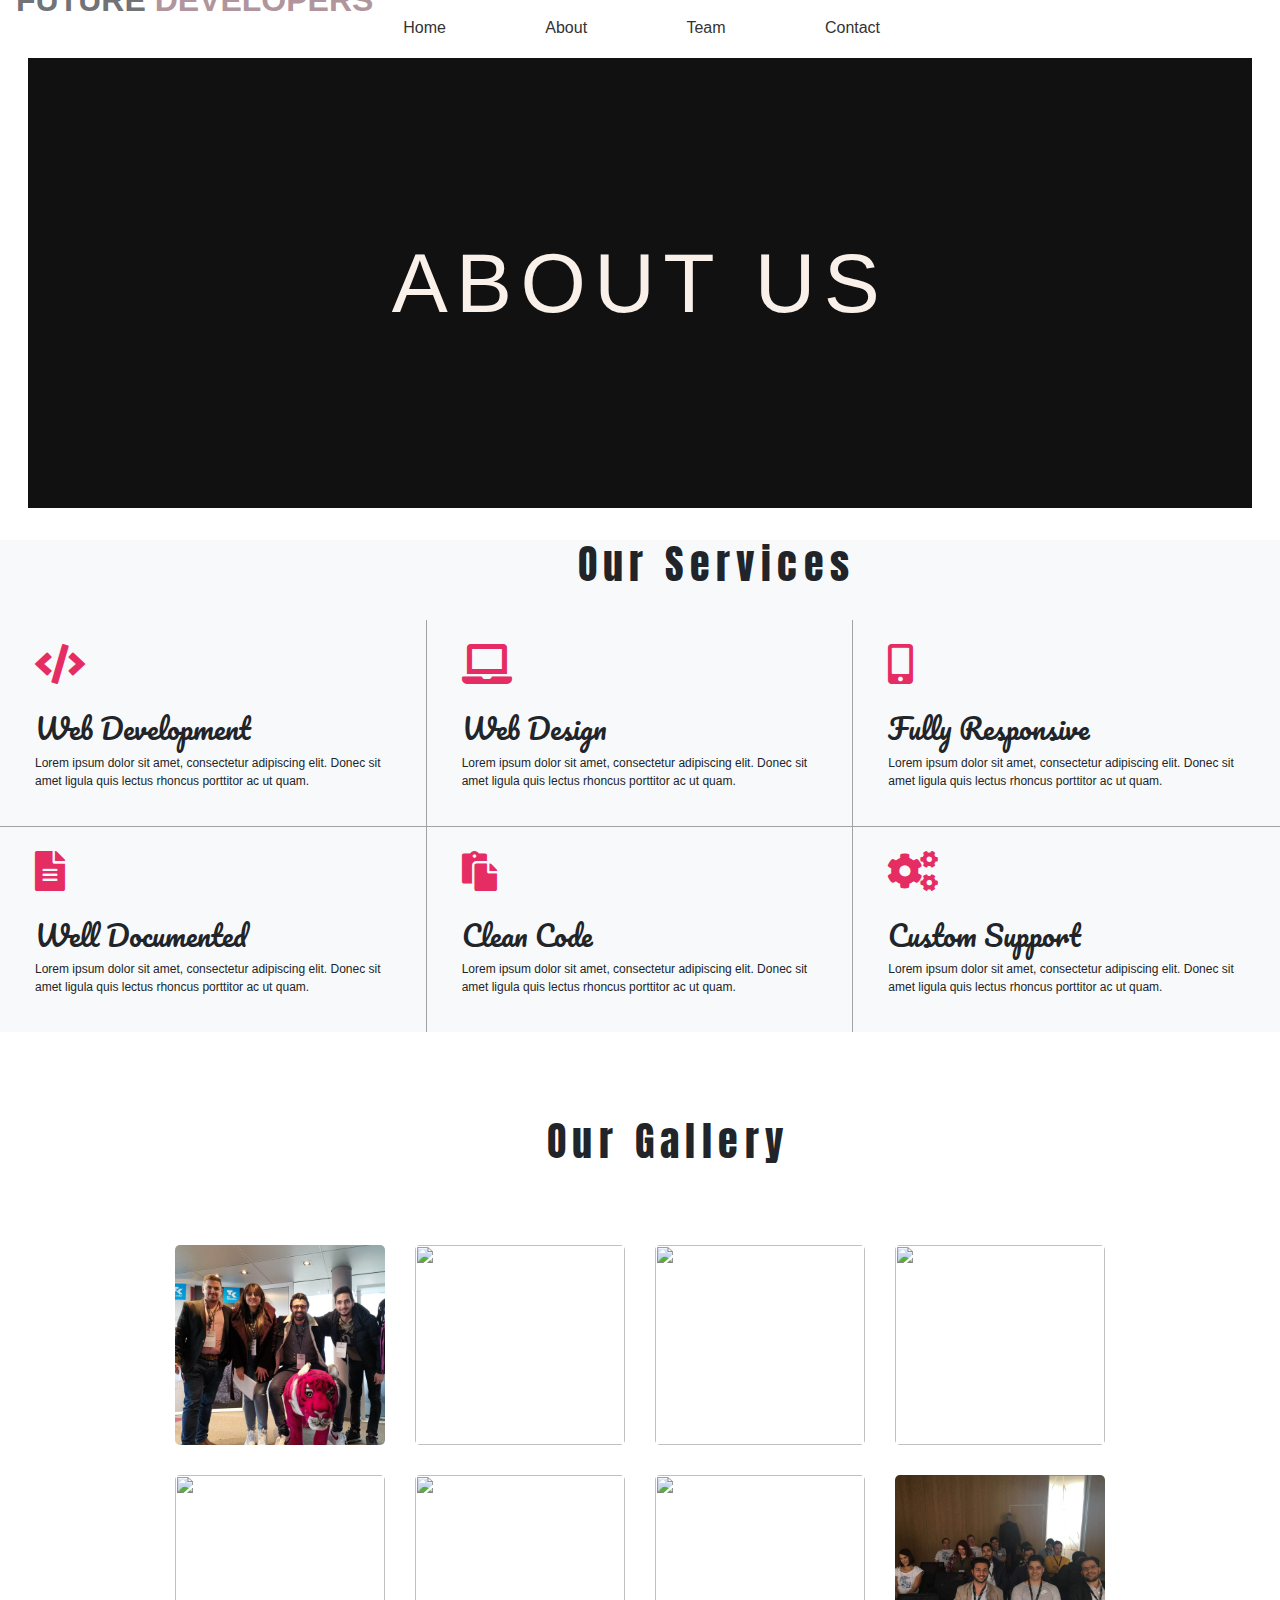
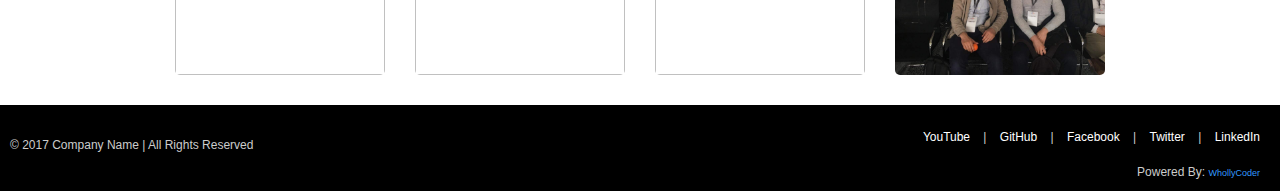
==== about.html @ 1e10957a "last" ====
<!DOCTYPE html>
<html>

<head>
      <meta charset="utf-8">
      <meta http-equiv="X-UA-Compatible" content="IE=edge">
      <title>About Us</title>
      <meta name="viewport" content="width=device-width, initial-scale=1">
      <link href="https://fonts.googleapis.com/css?family=Anton|Exo+2|Indie+Flower|Pacifico" rel="stylesheet">
      <link data-minify="1" rel='stylesheet' id='rs-icon-set-fa-icon--css'
            href='//revolution.themepunch.com/wp-content/cache/min/1/wp-content/plugins/revslider/public/assets/fonts/font-awesome/css/font-awesome-4807a6e9ed0ab1fc449a95c879e972a4.css'
            type='text/css' media='all' />
      <link rel="stylesheet" href="https://use.fontawesome.com/releases/v5.8.1/css/all.css">
      <link rel="stylesheet" href="https://stackpath.bootstrapcdn.com/bootstrap/4.3.1/css/bootstrap.min.css"
            integrity="sha384-ggOyR0iXCbMQv3Xipma34MD+dH/1fQ784/j6cY/iJTQUOhcWr7x9JvoRxT2MZw1T" crossorigin="anonymous">
            <link rel="stylesheet" href="important-Links/jquery.fancybox.min.css" media="screen">
      <link rel="stylesheet" type="text/css" media="screen" href="main.css">
      <script src="main.js"></script>
</head>

<body>
      <nav>
            <ul style="background-color:#ffff">
                  <li>
                        <p class="logo" style="top:-1.5rem">
                              <span>FUTURE </span> DEVELOPERS</p>
                  </li>
                  <li><a href="./index.html">Home</a></li>
                  <li><a href="./about.html" class="active">About</a></li>
                  <li><a href="./team.html" >Team</a></li>
                  <li><a href="./contact.html">Contact</a></li>


            </ul>
            <div class="button">
                  <a class="btn-open" href="#"></a>
            </div>
      </nav>






      <div class="overlay">
            <div class="wrap">
                  <span><i class="fas fa-times" id="close"></i></span>
                  <ul class="wrap-nav">
                        <li><a href="#">About</a>
                              <ul class="sub-menu">
                                    <li><a href="#">About Company</a></li>
                                    <li><a href="#">Designers / Developers</a></li>
                              </ul>
                        </li>
                        <li><a href="#">Services</a>
                              <ul class="sub-menu">
                                    <li><a href="https://www.google.hr/">Web Design</a></li>
                                    <li><a href="#">Development</a></li>
                                    <li><a href="#">Graphic design</a></li>
                              </ul>
                        </li>
                        <li><a href="#">Team</a>
                              <ul class="sub-menu">
                                    <li><a href="#">Gallery</a></li>
                                    <li><a href="#">Infos</a></li>
                              </ul>
                        </li>
                  </ul>
                  <div class="social">
                        <a href="https://www.facebook.com/devugees/" target="_blank">
                              <div class="social-icon">
                                    <i class="fab fa-facebook-f"></i> </div>
                        </a>
                        <a href="https://digitalcareerinstitute.org/jobcenter-afa/hamburg/" target="_blank">
                              <div class="social-icon">
                                    <i class="fas fa-globe-americas"></i> </div>
                        </a>
                        <a href="https://www.linkedin.com/company/dci-institute-gmbh/" target="_blank">
                              <div class="social-icon">
                                    <i class="fab fa-linkedin-in"></i> </div>
                        </a>
                        <p>
                              From: Hamburg, Germany<br>
                        </p>
                  </div>
            </div>
      </div>
      <!-- end navbar -->
      <!-- header -->
      <div class="container-fluid demo" style="width:98%">
            <div class="content">
                  <div id="large-header " class="large-header">
                        <canvas id="demo-canvas"></canvas>
                        <h1 class="main-title"><span class="thin">About</span> US</h1>
                  </div>
            </div>
      </div>
      <!-- end header -->
      <!-- section  -->
      <section id="services">
            <div class="container-fluid">
                  <div class="section-title">
                        <h1  style="margin-left: 45%; margin-top: 2rem; margin-bottom: 2rem ;font-family: 'Anton', sans-serif;
                        letter-spacing: 0.4rem">Our   <span class="accent-text">Services</span></h1>
                  </div>

                  <div class="row">
                        <!--Row 1-->
                        <div class="col-xs-12 col-sm-6 col-md-4 col-lg-4 hb vb">
                              <div class="service-block">
                                    <i class="fas fa-code icon"></i>                                    <h3>Web Development</h3>
                                    <p>Lorem ipsum dolor sit amet, consectetur adipiscing elit. Donec sit amet ligula
                                          quis lectus rhoncus porttitor ac ut quam.</p>
                              </div>
                        </div>
                        <div class="col-xs-12 col-sm-6 col-md-4 col-lg-4 hb vb">
                              <div class="service-block">
                                    <i class="fas fa-laptop icon"></i>                                    <h3>Web Design</h3>
                                    <p>Lorem ipsum dolor sit amet, consectetur adipiscing elit. Donec sit amet ligula
                                          quis lectus rhoncus porttitor ac ut quam.</p>
                              </div>
                        </div>
                        <div class="col-xs-12 col-sm-6 col-md-4 col-lg-4 hb vb">
                              <div class="service-block">
                                    <i class="fas fa-mobile-alt icon"></i>                                     <h3>Fully Responsive</h3>
                                    <p>Lorem ipsum dolor sit amet, consectetur adipiscing elit. Donec sit amet ligula
                                          quis lectus rhoncus porttitor ac ut quam.</p>
                              </div>
                        </div>

                        <div class="col-xs-12 col-sm-6 col-md-4 col-lg-4 hb vb">
                              <div class="service-block">
                                    <i class="fas fa-file-alt icon"></i>                                     <h3>Well Documented</h3>
                                    <p>Lorem ipsum dolor sit amet, consectetur adipiscing elit. Donec sit amet ligula
                                          quis lectus rhoncus porttitor ac ut quam.</p>
                              </div>
                        </div>
                        <div class="col-xs-12 col-sm-6 col-md-4 col-lg-4 hb vb">
                              <div class="service-block">
                                    <i class="fas fa-paste icon"></i>                                  <h3>Clean Code</h3>
                                    <p>Lorem ipsum dolor sit amet, consectetur adipiscing elit. Donec sit amet ligula
                                          quis lectus rhoncus porttitor ac ut quam.</p>
                              </div>
                        </div>
                        <div class="col-xs-12 col-sm-6 col-md-4 col-lg-4 hb vb">
                              <div class="service-block">
                                    <i class="fas fa-cogs icon"></i>                                   <h3>Custom Support</h3>
                                    <p>Lorem ipsum dolor sit amet, consectetur adipiscing elit. Donec sit amet ligula
                                          quis lectus rhoncus porttitor ac ut quam.</p>
                              </div>
                        </div>
                  </div>

            </div>
      </section>

      <div class="container page-top">

            <div class="section-title">
                  <h1  style="margin-left: 40%; margin-top: 2rem; margin-bottom: 5rem ;font-family: 'Anton', sans-serif;
                  letter-spacing: 0.4rem">Our   <span class="accent-text">Gallery</span></h1>
            </div>

            <div class="row">
    
    
                <div class="col-lg-3 col-md-4 col-xs-6 thumb">
                    <a href="./img/e577da26-6767-4a5d-aa12-50f4f688427d.jpg" class="fancybox" rel="ligthbox">
                        <img  src="./img/e577da26-6767-4a5d-aa12-50f4f688427d.jpg" class="zoom  "  alt="">
                       
                    </a>
                </div>
                <div class="col-lg-3 col-md-4 col-xs-6 thumb">
                    <a href="./img/P1010446.JPG"  class="fancybox" rel="ligthbox">
                        <img  src="./img/P1010446.JPG" class="zoom img-fluid"  alt="">
                    </a>
                </div>
                
                <div class="col-lg-3 col-md-4 col-xs-6 thumb">
                    <a href="./img/P1010449.JPG" class="fancybox" rel="ligthbox">
                        <img  src="./img/P1010449.JPG" class="zoom img-fluid "  alt="">
                    </a>
                </div>
                
                <div class="col-lg-3 col-md-4 col-xs-6 thumb">
                    <a href="./img/P1010455.JPG" class="fancybox" rel="ligthbox">
                        <img  src="./img/P1010455.JPG" class="zoom img-fluid "  alt="">
                    </a>
                </div>
                
                 <div class="col-lg-3 col-md-4 col-xs-6 thumb">
                    <a href="./img/P1010459.JPG" class="fancybox" rel="ligthbox">
                        <img  src="./img/P1010459.JPG" class="zoom img-fluid "  alt="">
                    </a>
                </div>
                
                 <div class="col-lg-3 col-md-4 col-xs-6 thumb">
                    <a href="./img/P1010465.JPG" class="fancybox" rel="ligthbox">
                        <img  src="./img/P1010465.JPG" class="zoom img-fluid "  alt="">
                    </a>
                </div>
                
                 <div class="col-lg-3 col-md-4 col-xs-6 thumb">
                    <a href="./img/P1010467.JPG" class="fancybox" rel="ligthbox">
                        <img  src="./img/P1010467.JPG" class="zoom img-fluid "  alt="">
                    </a>
                </div>
                
                 <div class="col-lg-3 col-md-4 col-xs-6 thumb">
                    <a href="./img/cd429453-726d-4c5b-bf7a-ac79cfb0bcec.jpg" class="fancybox" rel="ligthbox">
                        <img  src="./img/cd429453-726d-4c5b-bf7a-ac79cfb0bcec.jpg" class="zoom  "  alt="">
                    </a>
                </div>
                
                
               
               
           </div>
    
         
          
    
        </div>
        <footer>
            <div class="footer-bottom">
              <div class="footer-bottom-copyright-text">
                &copy; 2017 Company Name | All Rights Reserved
              </div>
              <div class="footer-bottom-social-icons">
                <ul id="footer-social-links">
                  <li><a href="https://www.youtube.com/channel/UC3dDgmi3FuwLz02EU3dZVag" target="_blank">YouTube</a></li> | 
                  <li><a href="#" target="_blank">GitHub</a></li> | 
                  <li><a href="https://www.facebook.com/whollycoder/" target="_blank">Facebook</a></li> | 
                  <li><a href="#" target="_blank">Twitter</a></li> | 
                  <li><a href="#" target="_blank">LinkedIn</a></li>
                </ul><div class="footer-bottom-site-credit">Powered By: <span id="site-credit"><a href="http://whollycoder.com/contact" target="_blank">WhollyCoder</a></span></div>
              </div>
            </div>
          </footer>
        <script src="./important-Links/jquery.js"></script>
        <script src="/important-Links/jquery-ui.min.js"></script>
        <script src="./important-Links/popper.min.js"></script>
        <script src="./important-Links/bootstrap.min.js"></script>
        <script src="./New folder/Gallery Bootstrap/important-Links/jquery.fancybox.min.js"></script>
        <script src="./New folder/Gallery Bootstrap/main1.js"></script>
</body>

</html>
---- main.css ----
/* nav bar style */

body {
      margin:0;
      padding:0;
      background:#fff;
      font-family:'Montserrat',sans-serif;
      font-size:12px;
      box-sizing: border-box;
  }
  ul {
      margin:0;
      padding:0;
      text-decoration:none;
      list-style:none;
  }
  li {
      padding:0;
      margin:0;
  }
  nav {
      text-align:center;
      width:100%;
      position:relative;
      height:auto;
      overflow:hidden;
      background:none;
      z-index: 200;
  }
  nav ul {
      text-align:center;
  }
  nav ul li {
      display:inline-block;
  }
  nav ul li a {
      color:#333;
      display:inline-block;
      padding:1em 3em;
      text-decoration:none;
      border-bottom:2px solid #fff;
      transition-property:all .2s linear 0s;
      font-size:16px;
  }
  nav > ul > li > a:hover {
      color: rgb(225, 86, 94);
  }
  .logo{
        position: absolute;
        left: 1rem;
        top: 0.5rem;
        font-size: 2rem;
        color: #B0969C;
        font-weight:bold;
  }
  .logo span{
      color: #717377 !important;
   
  }

  /*styling open close button*/

  .button {
      display:inline;
      position:absolute;
      right:50px;
      top:6px;
      z-index:999;
      font-size:30px;
  }
  .button a {
      text-decoration:none;
      z-index: 10000;
  }
  .btn-open:after {
      color:#333;
      content:"\f0c9";
      font-family:"FontAwesome";
      transition-property:all .2s linear 0s;
  }
  .btn-open:hover:after {
      color:rgb(225, 86, 94);
  }
  .fa-times{
        color: white;
        font-family:"FontAwesome";
        transition-property:all .2s linear 0s;
        font-size: 2rem;
        position: absolute;
        top: 0.5rem;
        right: 3rem;
  }
  .fa-times:hover{
      color:rgb(225, 86, 94) ;
  }

  /*overlay*/
  .overlay {
      display:none;
      position:fixed;
      top:0;
      height:100%;
      width:100%;
      background:rgba(85, 108, 126, 0.931) ;
      overflow:auto;
      z-index:300;
  }
  .wrap {
      color:#e9e9e9;
      text-align:center;
      max-width:90%;
      margin:0 auto;
  }
  .wrap ul.wrap-nav {
      text-transform:capitalize;
      padding:150px 0px 100px;
  }
  .wrap ul.wrap-nav li {
      font-size:2rem !important;
      display:inline-block;
      vertical-align:top;
      width:24%;
      position:relative;
  }
  .sub-menu li a {
      font-size: 1.2rem;
  }
  .wrap ul.wrap-nav li a {
      color:rgb(253, 146, 151);
      display:block;
      padding:8px 0;
      text-decoration:none;
      transition-property:all .2s linear 0s;
  }
  .wrap ul.wrap-nav li a:hover {
      color:#fff;
  }
  .wrap ul.wrap-nav ul {
      padding:20px 0;
  }
  .wrap ul.wrap-nav ul li {
      display:block;
      font-size:13px;
      width:100%;
      color:#e9e9e9;
  }
  .wrap ul.wrap-nav ul li a {
      color:#f0f0f0;
  }
  .wrap ul.wrap-nav ul li a:hover {
      color:rgb(253, 146, 151);
  }
  .social {
      font-size:25px;
      padding:20px;
  }
  .social p {
      margin:0;
      padding:20px 0 5px 0;
      line-height:30px;
      font-size:13px;
  }

  .social-icon {
      width:80px;
      height:50px;
      background:#e9e9e9;
      color:#333;
      display:inline-block;
      margin:0 20px;
      transition-property:all .2s linear 0s;

  }
  .social-icon:hover {
      background:rgb(253, 146, 151);
      color:#f0f0f0;
  }
  .social-icon i {
      margin-top:12px;
  }
  /* Responsive */
  @media screen and (max-width:48em) {
      .wrap ul.wrap-nav>li {
          width:100%;
          padding:20px 0;
          border-bottom:1px solid #575757;
      }
      .wrap ul.wrap-nav {
          padding:30px 0px 0px;
      }
      nav ul {
          opacity:0;
          visibility:hidden;
      }
      .social {
          color:#c1c1c1;
          font-size:25px;
          padding:15px 0;
      }
      .social-icon {
          width:100%;
          height:50px;
          background:#fff;
          color:#333;
          display:block;
          margin:5px 0;
      }
  }
  .content {
      width:100%;
      margin-top:200px;
      font-size:20px;
      color:#333;
      text-align: center;
  }




/* Slider css */
.wp-block-audio figcaption {
      margin-top: .5em;
      margin-bottom: 1em;
      color: #555d66;
      text-align: center;
      font-size: 13px
}

.wp-block-audio audio {
      width: 100%;
      min-width: 300px
}

.editor-block-list__layout .reusable-block-edit-panel {
      align-items: center;
      background: #f8f9f9;
      color: #555d66;
      display: flex;
      flex-wrap: wrap;
      font-family: -apple-system, BlinkMacSystemFont, Segoe UI, Roboto, Oxygen-Sans, Ubuntu, Cantarell, Helvetica Neue, sans-serif;
      font-size: 13px;
      top: -14px;
      margin: 0 -14px;
      padding: 8px 14px;
      position: relative;
      z-index: 7
}

.editor-block-list__layout .editor-block-list__layout .reusable-block-edit-panel {
      margin: 0 -14px;
      padding: 8px 14px
}

.editor-block-list__layout .reusable-block-edit-panel .reusable-block-edit-panel__spinner {
      margin: 0 5px
}

.editor-block-list__layout .reusable-block-edit-panel .reusable-block-edit-panel__info {
      margin-right: auto
}

.editor-block-list__layout .reusable-block-edit-panel .reusable-block-edit-panel__label {
      margin-right: 8px;
      white-space: nowrap;
      font-weight: 600
}

.editor-block-list__layout .reusable-block-edit-panel .reusable-block-edit-panel__title {
      flex: 1 1 100%;
      font-size: 14px;
      height: 30px;
      margin: 4px 0 8px
}

.editor-block-list__layout .reusable-block-edit-panel .components-button.reusable-block-edit-panel__button {
      flex-shrink: 0
}

@media (min-width:960px) {
      .editor-block-list__layout .reusable-block-edit-panel {
            flex-wrap: nowrap
      }

      .editor-block-list__layout .reusable-block-edit-panel .reusable-block-edit-panel__title {
            margin: 0
      }

      .editor-block-list__layout .reusable-block-edit-panel .components-button.reusable-block-edit-panel__button {
            margin: 0 0 0 5px
      }
}

.editor-block-list__layout .reusable-block-indicator {
      background: #fff;
      border-left: 1px dashed #e2e4e7;
      color: #555d66;
      border-bottom: 1px dashed #e2e4e7;
      top: -14px;
      height: 30px;
      padding: 4px;
      position: absolute;
      z-index: 1;
      width: 30px;
      right: -14px
}

.wp-block-button {
      color: #fff;
      margin-bottom: 1.5em
}

.wp-block-button.aligncenter {
      text-align: center
}

.wp-block-button.alignright {
      text-align: right
}

.wp-block-button__link {
      background-color: #32373c;
      border: none;
      border-radius: 28px;
      box-shadow: none;
      color: inherit;
      cursor: pointer;
      display: inline-block;
      font-size: 18px;
      margin: 0;
      padding: 12px 24px;
      text-align: center;
      text-decoration: none;
      white-space: normal;
      overflow-wrap: break-word
}

.wp-block-button__link:active,
.wp-block-button__link:focus,
.wp-block-button__link:hover {
      color: inherit
}

.is-style-squared .wp-block-button__link {
      border-radius: 0
}

.is-style-outline {
      color: #32373c
}

.is-style-outline .wp-block-button__link {
      background: transparent;
      border: 2px solid
}

.wp-block-categories.alignleft {
      margin-right: 2em
}

.wp-block-categories.alignright {
      margin-left: 2em
}

.wp-block-columns {
      display: flex;
      flex-wrap: wrap
}

@media (min-width:782px) {
      .wp-block-columns {
            flex-wrap: nowrap
      }
}

.wp-block-column {
      flex: 1;
      margin-bottom: 1em;
      flex-basis: 100%;
      min-width: 0;
      word-break: break-word;
      overflow-wrap: break-word
}

@media (min-width:600px) {
      .wp-block-column {
            flex-basis: 50%;
            flex-grow: 0
      }
}

@media (min-width:600px) {
      .wp-block-column:nth-child(odd) {
            margin-right: 32px
      }

      .wp-block-column:not(:first-child),
      .wp-block-column:nth-child(2n) {
            margin-left: 32px
      }

      .wp-block-column:not(:last-child) {
            margin-right: 32px
      }
}

.wp-block-cover,
.wp-block-cover-image {
      position: relative;
      background-color: #000;
      background-size: cover;
      background-position: 50%;
      min-height: 430px;
      width: 100%;
      margin: 0 0 1.5em;
      display: flex;
      justify-content: center;
      align-items: center;
      overflow: hidden
}

.wp-block-cover-image.has-left-content,
.wp-block-cover.has-left-content {
      justify-content: flex-start
}

.wp-block-cover-image.has-left-content .wp-block-cover-image-text,
.wp-block-cover-image.has-left-content .wp-block-cover-text,
.wp-block-cover-image.has-left-content h2,
.wp-block-cover.has-left-content .wp-block-cover-image-text,
.wp-block-cover.has-left-content .wp-block-cover-text,
.wp-block-cover.has-left-content h2 {
      margin-left: 0;
      text-align: left
}

.wp-block-cover-image.has-right-content,
.wp-block-cover.has-right-content {
      justify-content: flex-end
}

.wp-block-cover-image.has-right-content .wp-block-cover-image-text,
.wp-block-cover-image.has-right-content .wp-block-cover-text,
.wp-block-cover-image.has-right-content h2,
.wp-block-cover.has-right-content .wp-block-cover-image-text,
.wp-block-cover.has-right-content .wp-block-cover-text,
.wp-block-cover.has-right-content h2 {
      margin-right: 0;
      text-align: right
}

.wp-block-cover-image .wp-block-cover-image-text,
.wp-block-cover-image .wp-block-cover-text,
.wp-block-cover-image h2,
.wp-block-cover .wp-block-cover-image-text,
.wp-block-cover .wp-block-cover-text,
.wp-block-cover h2 {
      color: #fff;
      font-size: 2em;
      line-height: 1.25;
      z-index: 1;
      margin-bottom: 0;
      max-width: 610px;
      padding: 14px;
      text-align: center
}

.wp-block-cover-image .wp-block-cover-image-text a,
.wp-block-cover-image .wp-block-cover-image-text a:active,
.wp-block-cover-image .wp-block-cover-image-text a:focus,
.wp-block-cover-image .wp-block-cover-image-text a:hover,
.wp-block-cover-image .wp-block-cover-text a,
.wp-block-cover-image .wp-block-cover-text a:active,
.wp-block-cover-image .wp-block-cover-text a:focus,
.wp-block-cover-image .wp-block-cover-text a:hover,
.wp-block-cover-image h2 a,
.wp-block-cover-image h2 a:active,
.wp-block-cover-image h2 a:focus,
.wp-block-cover-image h2 a:hover,
.wp-block-cover .wp-block-cover-image-text a,
.wp-block-cover .wp-block-cover-image-text a:active,
.wp-block-cover .wp-block-cover-image-text a:focus,
.wp-block-cover .wp-block-cover-image-text a:hover,
.wp-block-cover .wp-block-cover-text a,
.wp-block-cover .wp-block-cover-text a:active,
.wp-block-cover .wp-block-cover-text a:focus,
.wp-block-cover .wp-block-cover-text a:hover,
.wp-block-cover h2 a,
.wp-block-cover h2 a:active,
.wp-block-cover h2 a:focus,
.wp-block-cover h2 a:hover {
      color: #fff
}

.wp-block-cover-image.has-parallax,
.wp-block-cover.has-parallax {
      background-attachment: fixed
}

@supports (-webkit-overflow-scrolling:touch) {

      .wp-block-cover-image.has-parallax,
      .wp-block-cover.has-parallax {
            background-attachment: scroll
      }
}

.wp-block-cover-image.has-background-dim:before,
.wp-block-cover.has-background-dim:before {
      content: "";
      position: absolute;
      top: 0;
      left: 0;
      bottom: 0;
      right: 0;
      background-color: inherit;
      opacity: .5;
      z-index: 1
}

.wp-block-cover-image.has-background-dim.has-background-dim-10:before,
.wp-block-cover.has-background-dim.has-background-dim-10:before {
      opacity: .1
}

.wp-block-cover-image.has-background-dim.has-background-dim-20:before,
.wp-block-cover.has-background-dim.has-background-dim-20:before {
      opacity: .2
}

.wp-block-cover-image.has-background-dim.has-background-dim-30:before,
.wp-block-cover.has-background-dim.has-background-dim-30:before {
      opacity: .3
}

.wp-block-cover-image.has-background-dim.has-background-dim-40:before,
.wp-block-cover.has-background-dim.has-background-dim-40:before {
      opacity: .4
}

.wp-block-cover-image.has-background-dim.has-background-dim-50:before,
.wp-block-cover.has-background-dim.has-background-dim-50:before {
      opacity: .5
}

.wp-block-cover-image.has-background-dim.has-background-dim-60:before,
.wp-block-cover.has-background-dim.has-background-dim-60:before {
      opacity: .6
}

.wp-block-cover-image.has-background-dim.has-background-dim-70:before,
.wp-block-cover.has-background-dim.has-background-dim-70:before {
      opacity: .7
}

.wp-block-cover-image.has-background-dim.has-background-dim-80:before,
.wp-block-cover.has-background-dim.has-background-dim-80:before {
      opacity: .8
}

.wp-block-cover-image.has-background-dim.has-background-dim-90:before,
.wp-block-cover.has-background-dim.has-background-dim-90:before {
      opacity: .9
}

.wp-block-cover-image.has-background-dim.has-background-dim-100:before,
.wp-block-cover.has-background-dim.has-background-dim-100:before {
      opacity: 1
}

.wp-block-cover-image.alignleft,
.wp-block-cover-image.alignright,
.wp-block-cover.alignleft,
.wp-block-cover.alignright {
      max-width: 305px;
      width: 100%
}

.wp-block-cover-image:after,
.wp-block-cover:after {
      display: block;
      content: "";
      font-size: 0;
      min-height: inherit
}

@supports ((position:-webkit-sticky) or (position:sticky)) {

      .wp-block-cover-image:after,
      .wp-block-cover:after {
            content: none
      }
}

.wp-block-cover-image.aligncenter,
.wp-block-cover-image.alignleft,
.wp-block-cover-image.alignright,
.wp-block-cover.aligncenter,
.wp-block-cover.alignleft,
.wp-block-cover.alignright {
      display: flex
}

.wp-block-cover__video-background {
      position: absolute;
      top: 50%;
      left: 50%;
      transform: translateX(-50%) translateY(-50%);
      width: 100%;
      height: 100%;
      z-index: 0;
      -o-object-fit: cover;
      object-fit: cover
}

.editor-block-list__block[data-type="core/embed"][data-align=left] .editor-block-list__block-edit,
.editor-block-list__block[data-type="core/embed"][data-align=right] .editor-block-list__block-edit,
.wp-block-embed.alignleft,
.wp-block-embed.alignright {
      max-width: 360px;
      width: 100%
}

.wp-block-embed {
      margin-bottom: 1em
}

.wp-block-embed figcaption {
      margin-top: .5em;
      margin-bottom: 1em;
      color: #555d66;
      text-align: center;
      font-size: 13px
}

.wp-embed-responsive .wp-block-embed.wp-embed-aspect-1-1 .wp-block-embed__wrapper,
.wp-embed-responsive .wp-block-embed.wp-embed-aspect-1-2 .wp-block-embed__wrapper,
.wp-embed-responsive .wp-block-embed.wp-embed-aspect-4-3 .wp-block-embed__wrapper,
.wp-embed-responsive .wp-block-embed.wp-embed-aspect-9-16 .wp-block-embed__wrapper,
.wp-embed-responsive .wp-block-embed.wp-embed-aspect-16-9 .wp-block-embed__wrapper,
.wp-embed-responsive .wp-block-embed.wp-embed-aspect-18-9 .wp-block-embed__wrapper,
.wp-embed-responsive .wp-block-embed.wp-embed-aspect-21-9 .wp-block-embed__wrapper {
      position: relative
}

.wp-embed-responsive .wp-block-embed.wp-embed-aspect-1-1 .wp-block-embed__wrapper:before,
.wp-embed-responsive .wp-block-embed.wp-embed-aspect-1-2 .wp-block-embed__wrapper:before,
.wp-embed-responsive .wp-block-embed.wp-embed-aspect-4-3 .wp-block-embed__wrapper:before,
.wp-embed-responsive .wp-block-embed.wp-embed-aspect-9-16 .wp-block-embed__wrapper:before,
.wp-embed-responsive .wp-block-embed.wp-embed-aspect-16-9 .wp-block-embed__wrapper:before,
.wp-embed-responsive .wp-block-embed.wp-embed-aspect-18-9 .wp-block-embed__wrapper:before,
.wp-embed-responsive .wp-block-embed.wp-embed-aspect-21-9 .wp-block-embed__wrapper:before {
      content: "";
      display: block;
      padding-top: 50%
}

.wp-embed-responsive .wp-block-embed.wp-embed-aspect-1-1 .wp-block-embed__wrapper iframe,
.wp-embed-responsive .wp-block-embed.wp-embed-aspect-1-2 .wp-block-embed__wrapper iframe,
.wp-embed-responsive .wp-block-embed.wp-embed-aspect-4-3 .wp-block-embed__wrapper iframe,
.wp-embed-responsive .wp-block-embed.wp-embed-aspect-9-16 .wp-block-embed__wrapper iframe,
.wp-embed-responsive .wp-block-embed.wp-embed-aspect-16-9 .wp-block-embed__wrapper iframe,
.wp-embed-responsive .wp-block-embed.wp-embed-aspect-18-9 .wp-block-embed__wrapper iframe,
.wp-embed-responsive .wp-block-embed.wp-embed-aspect-21-9 .wp-block-embed__wrapper iframe {
      position: absolute;
      top: 0;
      right: 0;
      bottom: 0;
      left: 0;
      width: 100%;
      height: 100%
}

.wp-embed-responsive .wp-block-embed.wp-embed-aspect-21-9 .wp-block-embed__wrapper:before {
      padding-top: 42.85%
}

.wp-embed-responsive .wp-block-embed.wp-embed-aspect-18-9 .wp-block-embed__wrapper:before {
      padding-top: 50%
}

.wp-embed-responsive .wp-block-embed.wp-embed-aspect-16-9 .wp-block-embed__wrapper:before {
      padding-top: 56.25%
}

.wp-embed-responsive .wp-block-embed.wp-embed-aspect-4-3 .wp-block-embed__wrapper:before {
      padding-top: 75%
}

.wp-embed-responsive .wp-block-embed.wp-embed-aspect-1-1 .wp-block-embed__wrapper:before {
      padding-top: 100%
}

.wp-embed-responsive .wp-block-embed.wp-embed-aspect-9-6 .wp-block-embed__wrapper:before {
      padding-top: 66.66%
}

.wp-embed-responsive .wp-block-embed.wp-embed-aspect-1-2 .wp-block-embed__wrapper:before {
      padding-top: 200%
}

.wp-block-file {
      margin-bottom: 1.5em
}

.wp-block-file.aligncenter {
      text-align: center
}

.wp-block-file.alignright {
      text-align: right
}

.wp-block-file .wp-block-file__button {
      background: #32373c;
      border-radius: 2em;
      color: #fff;
      font-size: 13px;
      padding: .5em 1em
}

.wp-block-file a.wp-block-file__button {
      text-decoration: none
}

.wp-block-file a.wp-block-file__button:active,
.wp-block-file a.wp-block-file__button:focus,
.wp-block-file a.wp-block-file__button:hover,
.wp-block-file a.wp-block-file__button:visited {
      box-shadow: none;
      color: #fff;
      opacity: .85;
      text-decoration: none
}

.wp-block-file *+.wp-block-file__button {
      margin-left: .75em
}

.wp-block-gallery {
      display: flex;
      flex-wrap: wrap;
      list-style-type: none;
      padding: 0
}

.wp-block-gallery .blocks-gallery-image,
.wp-block-gallery .blocks-gallery-item {
      margin: 0 16px 16px 0;
      display: flex;
      flex-grow: 1;
      flex-direction: column;
      justify-content: center;
      position: relative
}

.wp-block-gallery .blocks-gallery-image figure,
.wp-block-gallery .blocks-gallery-item figure {
      margin: 0;
      height: 100%
}

@supports ((position:-webkit-sticky) or (position:sticky)) {

      .wp-block-gallery .blocks-gallery-image figure,
      .wp-block-gallery .blocks-gallery-item figure {
            display: flex;
            align-items: flex-end;
            justify-content: flex-start
      }
}

.wp-block-gallery .blocks-gallery-image img,
.wp-block-gallery .blocks-gallery-item img {
      display: block;
      max-width: 100%;
      height: auto;
      width: 100%
}

@supports ((position:-webkit-sticky) or (position:sticky)) {

      .wp-block-gallery .blocks-gallery-image img,
      .wp-block-gallery .blocks-gallery-item img {
            width: auto
      }
}

.wp-block-gallery .blocks-gallery-image figcaption,
.wp-block-gallery .blocks-gallery-item figcaption {
      position: absolute;
      bottom: 0;
      width: 100%;
      max-height: 100%;
      overflow: auto;
      padding: 40px 10px 5px;
      color: #fff;
      text-align: center;
      font-size: 13px;
      background: linear-gradient(0deg, rgba(0, 0, 0, .7), rgba(0, 0, 0, .3) 60%, transparent)
}

.wp-block-gallery .blocks-gallery-image figcaption img,
.wp-block-gallery .blocks-gallery-item figcaption img {
      display: inline
}

.wp-block-gallery.is-cropped .blocks-gallery-image a,
.wp-block-gallery.is-cropped .blocks-gallery-image img,
.wp-block-gallery.is-cropped .blocks-gallery-item a,
.wp-block-gallery.is-cropped .blocks-gallery-item img {
      width: 100%
}

@supports ((position:-webkit-sticky) or (position:sticky)) {

      .wp-block-gallery.is-cropped .blocks-gallery-image a,
      .wp-block-gallery.is-cropped .blocks-gallery-image img,
      .wp-block-gallery.is-cropped .blocks-gallery-item a,
      .wp-block-gallery.is-cropped .blocks-gallery-item img {
            height: 100%;
            flex: 1;
            -o-object-fit: cover;
            object-fit: cover
      }
}

.wp-block-gallery .blocks-gallery-image,
.wp-block-gallery .blocks-gallery-item {
      width: calc((100% - 16px)/2)
}

.wp-block-gallery .blocks-gallery-image:nth-of-type(2n),
.wp-block-gallery .blocks-gallery-item:nth-of-type(2n) {
      margin-right: 0
}

.wp-block-gallery.columns-1 .blocks-gallery-image,
.wp-block-gallery.columns-1 .blocks-gallery-item {
      width: 100%;
      margin-right: 0
}

@media (min-width:600px) {

      .wp-block-gallery.columns-3 .blocks-gallery-image,
      .wp-block-gallery.columns-3 .blocks-gallery-item {
            width: calc((100% - 32px)/3);
            margin-right: 16px
      }

      .wp-block-gallery.columns-4 .blocks-gallery-image,
      .wp-block-gallery.columns-4 .blocks-gallery-item {
            width: calc((100% - 48px)/4);
            margin-right: 16px
      }

      .wp-block-gallery.columns-5 .blocks-gallery-image,
      .wp-block-gallery.columns-5 .blocks-gallery-item {
            width: calc((100% - 64px)/5);
            margin-right: 16px
      }

      .wp-block-gallery.columns-6 .blocks-gallery-image,
      .wp-block-gallery.columns-6 .blocks-gallery-item {
            width: calc((100% - 80px)/6);
            margin-right: 16px
      }

      .wp-block-gallery.columns-7 .blocks-gallery-image,
      .wp-block-gallery.columns-7 .blocks-gallery-item {
            width: calc((100% - 96px)/7);
            margin-right: 16px
      }

      .wp-block-gallery.columns-8 .blocks-gallery-image,
      .wp-block-gallery.columns-8 .blocks-gallery-item {
            width: calc((100% - 112px)/8);
            margin-right: 16px
      }

      .wp-block-gallery.columns-1 .blocks-gallery-image:nth-of-type(1n),
      .wp-block-gallery.columns-1 .blocks-gallery-item:nth-of-type(1n),
      .wp-block-gallery.columns-2 .blocks-gallery-image:nth-of-type(2n),
      .wp-block-gallery.columns-2 .blocks-gallery-item:nth-of-type(2n),
      .wp-block-gallery.columns-3 .blocks-gallery-image:nth-of-type(3n),
      .wp-block-gallery.columns-3 .blocks-gallery-item:nth-of-type(3n),
      .wp-block-gallery.columns-4 .blocks-gallery-image:nth-of-type(4n),
      .wp-block-gallery.columns-4 .blocks-gallery-item:nth-of-type(4n),
      .wp-block-gallery.columns-5 .blocks-gallery-image:nth-of-type(5n),
      .wp-block-gallery.columns-5 .blocks-gallery-item:nth-of-type(5n),
      .wp-block-gallery.columns-6 .blocks-gallery-image:nth-of-type(6n),
      .wp-block-gallery.columns-6 .blocks-gallery-item:nth-of-type(6n),
      .wp-block-gallery.columns-7 .blocks-gallery-image:nth-of-type(7n),
      .wp-block-gallery.columns-7 .blocks-gallery-item:nth-of-type(7n),
      .wp-block-gallery.columns-8 .blocks-gallery-image:nth-of-type(8n),
      .wp-block-gallery.columns-8 .blocks-gallery-item:nth-of-type(8n) {
            margin-right: 0
      }
}

.wp-block-gallery .blocks-gallery-image:last-child,
.wp-block-gallery .blocks-gallery-item:last-child {
      margin-right: 0
}

.wp-block-gallery .blocks-gallery-item.has-add-item-button {
      width: 100%
}

.wp-block-gallery.alignleft,
.wp-block-gallery.alignright {
      max-width: 305px;
      width: 100%
}

.wp-block-gallery.aligncenter,
.wp-block-gallery.alignleft,
.wp-block-gallery.alignright {
      display: flex
}

.wp-block-gallery.aligncenter .blocks-gallery-item figure {
      justify-content: center
}

.wp-block-image {
      max-width: 100%;
      margin-bottom: 1em;
      margin-left: 0;
      margin-right: 0
}

.wp-block-image img {
      max-width: 100%
}

.wp-block-image.aligncenter {
      text-align: center
}

.wp-block-image.alignfull img,
.wp-block-image.alignwide img {
      width: 100%
}

.wp-block-image .aligncenter,
.wp-block-image .alignleft,
.wp-block-image .alignright,
.wp-block-image.is-resized {
      display: table;
      margin-left: 0;
      margin-right: 0
}

.wp-block-image .aligncenter>figcaption,
.wp-block-image .alignleft>figcaption,
.wp-block-image .alignright>figcaption,
.wp-block-image.is-resized>figcaption {
      display: table-caption;
      caption-side: bottom
}

.wp-block-image .alignleft {
      float: left;
      margin-right: 1em
}

.wp-block-image .alignright {
      float: right;
      margin-left: 1em
}

.wp-block-image .aligncenter {
      margin-left: auto;
      margin-right: auto
}

.wp-block-image figcaption {
      margin-top: .5em;
      margin-bottom: 1em;
      color: #555d66;
      text-align: center;
      font-size: 13px
}

.wp-block-latest-comments__comment {
      font-size: 15px;
      line-height: 1.1;
      list-style: none;
      margin-bottom: 1em
}

.has-avatars .wp-block-latest-comments__comment {
      min-height: 36px;
      list-style: none
}

.has-avatars .wp-block-latest-comments__comment .wp-block-latest-comments__comment-excerpt,
.has-avatars .wp-block-latest-comments__comment .wp-block-latest-comments__comment-meta {
      margin-left: 52px
}

.has-dates .wp-block-latest-comments__comment,
.has-excerpts .wp-block-latest-comments__comment {
      line-height: 1.5
}

.wp-block-latest-comments__comment-excerpt p {
      font-size: 14px;
      line-height: 1.8;
      margin: 5px 0 20px
}

.wp-block-latest-comments__comment-date {
      color: #8f98a1;
      display: block;
      font-size: 12px
}

.wp-block-latest-comments .avatar,
.wp-block-latest-comments__comment-avatar {
      border-radius: 24px;
      display: block;
      float: left;
      height: 40px;
      margin-right: 12px;
      width: 40px
}

.wp-block-latest-posts.alignleft {
      margin-right: 2em
}

.wp-block-latest-posts.alignright {
      margin-left: 2em
}

.wp-block-latest-posts.is-grid {
      display: flex;
      flex-wrap: wrap;
      padding: 0;
      list-style: none
}

.wp-block-latest-posts.is-grid li {
      margin: 0 16px 16px 0;
      width: 100%
}

@media (min-width:600px) {
      .wp-block-latest-posts.columns-2 li {
            width: calc(50% - 16px)
      }

      .wp-block-latest-posts.columns-3 li {
            width: calc(33.33333% - 16px)
      }

      .wp-block-latest-posts.columns-4 li {
            width: calc(25% - 16px)
      }

      .wp-block-latest-posts.columns-5 li {
            width: calc(20% - 16px)
      }

      .wp-block-latest-posts.columns-6 li {
            width: calc(16.66667% - 16px)
      }
}

.wp-block-latest-posts__post-date {
      display: block;
      color: #6c7781;
      font-size: 13px
}

.wp-block-media-text {
      display: grid;
      grid-template-rows: auto;
      align-items: center;
      grid-template-areas: "media-text-media media-text-content";
      grid-template-columns: 50% auto
}

.wp-block-media-text.has-media-on-the-right {
      grid-template-areas: "media-text-content media-text-media";
      grid-template-columns: auto 50%
}

.wp-block-media-text .wp-block-media-text__media {
      grid-area: media-text-media;
      margin: 0
}

.wp-block-media-text .wp-block-media-text__content {
      word-break: break-word;
      grid-area: media-text-content;
      padding: 0 8%
}

.wp-block-media-text>figure>img,
.wp-block-media-text>figure>video {
      max-width: unset;
      width: 100%;
      vertical-align: middle
}

@media (max-width:600px) {
      .wp-block-media-text.is-stacked-on-mobile {
            grid-template-columns: 100% !important;
            grid-template-areas: "media-text-media""media-text-content"
      }

      .wp-block-media-text.is-stacked-on-mobile.has-media-on-the-right {
            grid-template-areas: "media-text-content""media-text-media"
      }
}

p.is-small-text {
      font-size: 14px
}

p.is-regular-text {
      font-size: 16px
}

p.is-large-text {
      font-size: 36px
}

p.is-larger-text {
      font-size: 48px
}

p.has-drop-cap:not(:focus):first-letter {
      float: left;
      font-size: 8.4em;
      line-height: .68;
      font-weight: 100;
      margin: .05em .1em 0 0;
      text-transform: uppercase;
      font-style: normal
}

p.has-drop-cap:not(:focus):after {
      content: "";
      display: table;
      clear: both;
      padding-top: 14px
}

p.has-background {
      padding: 20px 30px
}

p.has-text-color a {
      color: inherit
}

.wp-block-pullquote {
      padding: 3em 0;
      margin-left: 0;
      margin-right: 0;
      text-align: center
}

.wp-block-pullquote.alignleft,
.wp-block-pullquote.alignright {
      max-width: 305px
}

.wp-block-pullquote.alignleft p,
.wp-block-pullquote.alignright p {
      font-size: 20px
}

.wp-block-pullquote p {
      font-size: 28px;
      line-height: 1.6
}

.wp-block-pullquote cite,
.wp-block-pullquote footer {
      position: relative
}

.wp-block-pullquote .has-text-color a {
      color: inherit
}

.wp-block-pullquote:not(.is-style-solid-color) {
      background: none
}

.wp-block-pullquote.is-style-solid-color {
      border: none
}

.wp-block-pullquote.is-style-solid-color blockquote {
      margin-left: auto;
      margin-right: auto;
      text-align: left;
      max-width: 60%
}

.wp-block-pullquote.is-style-solid-color blockquote p {
      margin-top: 0;
      margin-bottom: 0;
      font-size: 32px
}

.wp-block-pullquote.is-style-solid-color blockquote cite {
      text-transform: none;
      font-style: normal
}

.wp-block-pullquote cite {
      color: inherit
}

.wp-block-quote.is-large,
.wp-block-quote.is-style-large {
      margin: 0 0 16px;
      padding: 0 1em
}

.wp-block-quote.is-large p,
.wp-block-quote.is-style-large p {
      font-size: 24px;
      font-style: italic;
      line-height: 1.6
}

.wp-block-quote.is-large cite,
.wp-block-quote.is-large footer,
.wp-block-quote.is-style-large cite,
.wp-block-quote.is-style-large footer {
      font-size: 18px;
      text-align: right
}

.wp-block-separator.is-style-wide {
      border-bottom-width: 1px
}

.wp-block-separator.is-style-dots {
      background: none;
      border: none;
      text-align: center;
      max-width: none;
      line-height: 1;
      height: auto
}

.wp-block-separator.is-style-dots:before {
      content: "\00b7 \00b7 \00b7";
      color: #191e23;
      font-size: 20px;
      letter-spacing: 2em;
      padding-left: 2em;
      font-family: serif
}

p.wp-block-subhead {
      font-size: 1.1em;
      font-style: italic;
      opacity: .75
}

.wp-block-table.has-fixed-layout {
      table-layout: fixed;
      width: 100%
}

.wp-block-table.aligncenter,
.wp-block-table.alignleft,
.wp-block-table.alignright {
      display: table;
      width: auto
}

.wp-block-table.is-style-stripes {
      border-spacing: 0;
      border-collapse: inherit;
      border-bottom: 1px solid #f3f4f5
}

.wp-block-table.is-style-stripes tr:nth-child(odd) {
      background-color: #f3f4f5
}

.wp-block-table.is-style-stripes td {
      border-color: transparent
}

.wp-block-text-columns,
.wp-block-text-columns.aligncenter {
      display: flex
}

.wp-block-text-columns .wp-block-column {
      margin: 0 16px;
      padding: 0
}

.wp-block-text-columns .wp-block-column:first-child {
      margin-left: 0
}

.wp-block-text-columns .wp-block-column:last-child {
      margin-right: 0
}

.wp-block-text-columns.columns-2 .wp-block-column {
      width: 50%
}

.wp-block-text-columns.columns-3 .wp-block-column {
      width: 33.33333%
}

.wp-block-text-columns.columns-4 .wp-block-column {
      width: 25%
}

pre.wp-block-verse {
      white-space: nowrap;
      overflow: auto
}

.wp-block-video {
      margin-left: 0;
      margin-right: 0
}

.wp-block-video video {
      max-width: 100%
}

@supports ((position:-webkit-sticky) or (position:sticky)) {
      .wp-block-video [poster] {
            -o-object-fit: cover;
            object-fit: cover
      }
}

.wp-block-video.aligncenter {
      text-align: center
}

.wp-block-video figcaption {
      margin-top: .5em;
      margin-bottom: 1em;
      color: #555d66;
      text-align: center;
      font-size: 13px
}

.has-pale-pink-background-color.has-pale-pink-background-color {
      background-color: #f78da7
}

.has-vivid-red-background-color.has-vivid-red-background-color {
      background-color: #cf2e2e
}

.has-luminous-vivid-orange-background-color.has-luminous-vivid-orange-background-color {
      background-color: #ff6900
}

.has-luminous-vivid-amber-background-color.has-luminous-vivid-amber-background-color {
      background-color: #fcb900
}

.has-light-green-cyan-background-color.has-light-green-cyan-background-color {
      background-color: #7bdcb5
}

.has-vivid-green-cyan-background-color.has-vivid-green-cyan-background-color {
      background-color: #00d084
}

.has-pale-cyan-blue-background-color.has-pale-cyan-blue-background-color {
      background-color: #8ed1fc
}

.has-vivid-cyan-blue-background-color.has-vivid-cyan-blue-background-color {
      background-color: #0693e3
}

.has-very-light-gray-background-color.has-very-light-gray-background-color {
      background-color: #eee
}

.has-cyan-bluish-gray-background-color.has-cyan-bluish-gray-background-color {
      background-color: #abb8c3
}

.has-very-dark-gray-background-color.has-very-dark-gray-background-color {
      background-color: #313131
}

.has-pale-pink-color.has-pale-pink-color {
      color: #f78da7
}

.has-vivid-red-color.has-vivid-red-color {
      color: #cf2e2e
}

.has-luminous-vivid-orange-color.has-luminous-vivid-orange-color {
      color: #ff6900
}

.has-luminous-vivid-amber-color.has-luminous-vivid-amber-color {
      color: #fcb900
}

.has-light-green-cyan-color.has-light-green-cyan-color {
      color: #7bdcb5
}

.has-vivid-green-cyan-color.has-vivid-green-cyan-color {
      color: #00d084
}

.has-pale-cyan-blue-color.has-pale-cyan-blue-color {
      color: #8ed1fc
}

.has-vivid-cyan-blue-color.has-vivid-cyan-blue-color {
      color: #0693e3
}

.has-very-light-gray-color.has-very-light-gray-color {
      color: #eee
}

.has-cyan-bluish-gray-color.has-cyan-bluish-gray-color {
      color: #abb8c3
}

.has-very-dark-gray-color.has-very-dark-gray-color {
      color: #313131
}

.has-small-font-size {
      font-size: 13px
}

.has-normal-font-size,
.has-regular-font-size {
      font-size: 16px
}

.has-medium-font-size {
      font-size: 20px
}

.has-large-font-size {
      font-size: 36px
}

.has-huge-font-size,
.has-larger-font-size {
      font-size: 42px
}

.rs-before-after-addon {
      overflow: hidden !important
}

.rs-before-after-addon .tparrows {
      z-index: 1000 !important
}

.rs-addon-beforeafter-btn {
      position: absolute;
      display: table;
      cursor: pointer;
      text-align: center;
      white-space: nowrap;
      z-index: 102
}

.rs-addon-beforeafter-btn i {
      display: table-cell;
      vertical-align: middle;
      position: relative
}

.rs-beforeafter-shift-arrows .rs-addon-beforeafter-btn i {
      -webkit-transform: translateX(0) !important;
      transform: translateX(0) !important
}

.rs-addon-beforeafter-btn-vertical,
.rs-addon-beforeafter-btn-vertical i {
      display: block
}

.rs-addon-beforeafter-line {
      display: block;
      position: absolute;
      z-index: 102
}

.rs-addon-beforeafter-line.rs-beforeafter-horizontal {
      top: 0;
      height: 100%
}

.rs-addon-beforeafter-line.rs-beforeafter-vertical {
      left: 0;
      width: 100%
}

.rs-before-after-element {
      opacity: 0;
      visibility: hidden
}

.rs-before-after-element,
.rs-before-after-element:before {
      -webkit-user-select: none;
      -moz-user-select: none;
      user-select: none
}

.rs-addon-beforeafter-bg {
      opacity: 0;
      z-index: 999
}

.rs-addon-beforeafter-bg,
.rs-addon-beforeafter-revealer,
.rs-addon-beforeafter-revealer .tp-loop-wrap {
      width: 100%;
      height: 100%
}

.rs-addon-beforeafter-bg,
.rs-addon-beforeafter-revealer {
      position: absolute;
      overflow: hidden
}

.rs-addon-beforeafter-before {
      top: 0;
      left: 0
}

.rs-addon-beforeafter-horizontal .rs-addon-beforeafter-bg,
.rs-addon-beforeafter-horizontal .rs-addon-beforeafter-after {
      top: 0;
      right: 0
}

.rs-addon-beforeafter-vertical .rs-addon-beforeafter-bg,
.rs-addon-beforeafter-vertical .rs-addon-beforeafter-after {
      bottom: 0;
      left: 0
}

.rs-addon-beforeafter-bg,
.rs-addon-beforeafter-after {
      opacity: 0
}

.rs-addon-beforeafter-inner,
.rs-addon-beforeafter-bg-inner {
      position: absolute;
      width: 100%;
      height: 100%
}

.rs-addon-beforeafter-horizontal .rs-addon-beforeafter-inner,
.rs-addon-beforeafter-horizontal .rs-addon-beforeafter-bg-inner {
      right: 0;
      top: 0
}

.rs-addon-beforeafter-vertical .rs-addon-beforeafter-inner,
.rs-addon-beforeafter-vertical .rs-addon-beforeafter-bg-inner {
      left: 0;
      bottom: 0
}

.rs-video-beforeafter,
.rs-video-beforeafter .tp-mask-wrap {
      width: 100% !important;
      height: 100% !important
}

.rs-before-after-addon:not(.before-after-carousel).dragging,
.rs-before-after-addon:not(.before-after-carousel).dragging *,
.rs-before-after-addon:not(.before-after-carousel).dragging .rs-addon-beforeafter-btn i:before {
      -webkit-user-select: none !important;
      -moz-user-select: none !important;
      user-select: none !important
}

.rs-beforeafter-pointers,
.rs-beforeafter-pointers .rs-addon-beforeafter-inner {
      pointer-events: none
}

.rs-beforeafter-pointers *:not(.rs-addon-beforeafter-inner) {
      pointer-events: auto
}

.rs-beforeafter-pointers .rs-video-beforeafter,
.rs-beforeafter-pointers .rs-video-beforeafter * {
      pointer-events: none
}
/* End of Slider */
#feature {
      background: #f2f2f2;
      padding: 1.5rem;
    }
    
  
    
    .feature-wrap {
      margin-bottom: 35px;
      overflow: hidden;
    }
    
    .feature-wrap h3{
      font-family: 'Roboto';
    }
    
    .feature-wrap .pull-left {
      margin-right: 25px;
    }
    
    .feature-wrap i{
      font-size: 48px;
      height: 110px;
      width: 110px;
      margin: 3px;
      border-radius: 100%;
      line-height: 110px;
      text-align:center;
      background: #ffffff;
      border: 3px solid #ffffff;
      box-shadow: inset 0 0 0 5px #f2f2f2;
      -webkit-box-shadow: inset 0 0 0 5px #f2f2f2;
      -webkit-transition: 500ms;
      -moz-transition: 500ms;
      -o-transition: 500ms;
      transition: 500ms;
      float: left;
      margin-right: 25px;
    }
    .feature-wrap .fa-html5{
      color: red;
 }
 .feature-wrap .fa-css3-alt{
       color: blue; 
 
 }
 .feature-wrap .fa-sass{
     color: rgb(119, 49, 96); 
 }
 .feature-wrap .fa-js-square{
       color: rgb(255, 238, 0); 
 }
 .feature-wrap .fa-bootstrap{
       color: purple; 
 }
 .feature-wrap .fa-react{
       color: rgb(143, 255, 255);  
 }
 .feature-wrap .fa-node{
       color: rgb(53, 143, 53);  
 }
 .feature-wrap .fa-git{
       color: #605232 ;
 }  
.headerSkills h2{
      font-size: 4rem;
      text-align: center;
      margin: 2rem;
}
.headerSkills{
      margin-bottom: 1.5rem 
}
/* icons style */

.feature-wrap .fa-html5:hover{
     background-color: red;
     color: white;
}
.feature-wrap .fa-css3-alt:hover{
      background-color: blue; 
      color: white;

}
.feature-wrap .fa-sass:hover{
      background-color: rgb(119, 49, 96); 
      color: white;  
}
.feature-wrap .fa-js-square:hover{
      background-color: rgb(255, 238, 0); 
      color: white;  
}
.feature-wrap .fa-bootstrap:hover{
      background-color: purple; 
      color: white;   
}
.feature-wrap .fa-react:hover{
      background-color: rgb(159, 248, 248);  
      color: white;  
}
.feature-wrap .fa-node:hover{
      background-color: rgb(53, 143, 53);  
      color: white;
}
.feature-wrap .fa-git:hover{
      background-color: #605232 ;
      color: white;
}
/* .icons{
      font-size: 10rem;
      color: #224164;
      transition: all 1.5s;
} */
/* team page styles */
.profiles{
      margin-bottom:1.5rem;
}

.teamPage {
      transition: all 2s;
      /* color: #00102280; */
      font-family: Georgia, 'Times New Roman', Times, serif!important;
      font-size: 5rem !important;
      font-weight: 200 !important;
}

/* skills style */
.skillsHover:hover{
color: red !important;
font-weight: bolder;
transition: all 1s
}




/* End team page styles */





/* gallery slider */



/* /become student */
#becomestudent {
      background-image: linear-gradient(90deg, rgba(203,186,204,1) 0%, rgb(142, 144, 146) 40%) ,url(./img/computer_keyboard_mouse_laptop_mac_apple_66734_1280x720.jpg);
      background-repeat: no-repeat;
      background-size: cover;
      margin-bottom: 2rem;
}
.joinUs{
      background-color: rgba(248, 248, 248, 0);
      border: none;

}
.container-fluid {
      width: 100%;
      padding-right: 15px;
      padding-left: 15px;
      margin-right: auto;
      margin-left: auto;
      border: none;
  }
  .container {
      width: 100%;
      padding-right: 15px;
      padding-left: 15px;
      margin-right: auto;
      margin-left: auto;
      border: none;

  }

  #becomestudent .jumbotron {
      color: #fff;
      width: 90%;
      background-color: transparent;
      margin-bottom: .5rem;
  }

/* /* making pages responsive */
@media (min-width: 768px){
      #becomestudent .jumbotron {
            width: 70%;
        }
}
@media (min-width: 576px){
 .jumbotron {
    padding: 4rem 2rem;
}     
}
@media (min-width: 1200px)
{
   .container {
    max-width: 1140px;
}   
}


   /* Extra small devices (phones, 600px and down) */
@media only screen and (max-width: 600px) {
      .fab{
            font-size: 7rem;
        
      }
}

/* Small devices (portrait tablets and large phones, 600px and up) */
@media only screen and (min-width: 600px) {

}

/* Medium devices (landscape tablets, 768px and up) */
@media only screen and (min-width: 768px) {
      .container {
            max-width: 720px;
        }
}

/* Large devices (laptops/desktops, 992px and up) */
@media only screen and (min-width: 992px) {
      .container {
            max-width: 960px;
        }
}

/* Extra large devices (large laptops and desktops, 1200px and up) */
@media only screen and (min-width: 1200px) {

}


/* kontakt */

@import url(https://fonts.googleapis.com/css?family=Lato:300,400,700);

.ccheader {
      background-color:rgb(167, 152, 153)  ;
	margin: 0 auto;
	padding: 2em;
	text-align: center;
}

.ccheader h1 {
	margin: 0;
	font-weight: 300;
	font-size: 2.5em;
	line-height: 1.3;
}
.ccheader {
	margin: 0 auto;
	padding: 2em;
	text-align: center;
}

.ccheader h1 {
	margin: 0;
	font-weight: 300;
	font-size: 2.5em;
	line-height: 1.3;
}

/* Form CSS*/
.ccform {
   margin: 0 auto;
    width: 800px;
}
.ccfield-prepend{
	margin-bottom:10px;
	width:100%;
}

.ccform-addon{
	color:rgb(225, 86, 94); 
	/* float:left; */
	padding:15px;
	width:8%;
	background:#FFFFFF;
	text-align:center;	
}

.ccformfield {
	color:#000000; 
	background:#FFFFFF;
	border:none;
	padding:15.5px;
	width:91.9%;
	display:block;
	font-family: 'Lato',Arial,sans-serif;
	font-size:14px;
}

.ccformfield {
	font-family: 'Lato',Arial,sans-serif;
}
.ccbtn{
	display:block;
	border:none;
      background-color:rgb(225, 86, 94)  ;

	color:#FFFFFF;
	padding:12px 25px;
	cursor:pointer;
	text-decoration:none;
	font-weight:bold;
}
.ccbtn:hover{
	background:#d8850e;

}
.credit {
      width: 800px;
    clear: both;
    margin: -45px auto;
    line-height: 18px;
    padding: 2px 52px;
    text-align: center;
}
.credit em{
margin-right:5px;
}
.credit a {
color: #000;
font-weight: bold;
text-decoration: none;
}
.wrapper{
      background-color:rgb(167, 152, 153)  
}

/* making pages responsive  */
    /* Extra small devices (phones, 600px and down) */
@media only screen and (max-width: 600px) {
		.wrapper{max-width: 600px}
		.ccform{max-width: 600px}
		#myMap{max-width: 600px}
            .ccformfield{max-width: 600px}
            .fab{
                  font-size: 7rem;
              
            }
} 

/* Small devices (portrait tablets and large phones, 600px and up) */
@media only screen and (min-width: 600px) {
	.wrapper{min-width: 600px}
	.ccform{min-width: 600px}
	#myMap{min-width: 600px}
	.ccformfield{min-width: 600px}
} 

/* Medium devices (landscape tablets, 768px and up) */
@media only screen and (min-width: 768px) {
	.wrapper{min-width: 768px}
	.ccform{min-width: 768px}
	#myMap{min-width: 768px}
	.ccformfield{min-width: 768px}
} 

/* Large devices (laptops/desktops, 992px and up) */
@media only screen and (min-width: 992px) {
  .wrapper{min-width: 992px}
		.ccform{min-width: 992px}  
		#myMap{min-width: 992px}
		.ccformfield{min-width: 992px}
} 

/* Extra large devices (large laptops and desktops, 1200px and up) */
@media only screen and (min-width: 1200px) {
	.wrapper{min-width: 1200px}
	.ccform{min-width: 1200px}
	#myMap{min-width: 1200px}
	.ccformfield{min-width: 1200px}
}
#myMap{
	width: 100%;
	 height: 45vw;
	border: 3px solid black;
}
#colorchage span{
color:black!important;
}
/* team page header */
.large-header {
      position: relative;
      width: 100%;
      height: 50vhmy;
      background: #111;
      overflow: hidden;
      background-size: cover;
      background-position: center center;
      z-index: 1;
   }
   
   .demo .large-header {
      background-image: url("https://s3-us-west-2.amazonaws.com/s.cdpn.io/499416/demo-bg.jpg");
      height: 50vh;
   }
   
   .main-title {
      position: absolute;
      margin: 0;
      padding: 0;
      color: #F9F1E9;
      text-align: center;
      top: 50%;
      left: 50%;
      -webkit-transform: translate3d(-50%, -50%, 0);
      transform: translate3d(-50%, -50%, 0);
   }
   
   .demo .main-title {
      text-transform: uppercase;
      font-size: 4.2em;
      letter-spacing: 0.1em;
   }
   
   .main-title .thin {
      font-weight: 200;
   }
   .content{
         margin-top: 0!important;
   }
   
   @media only screen and (max-width: 768px) {
      .demo .main-title {
         font-size: 3em;
      }
   }
   /* gallery */
   #demo {
      height:100%;
      position:relative;
      overflow:hidden;
    }
    
    
    .green{
      background-color:#6fb936;
    }
            .thumb{
                margin-bottom: 30px;
            }
            
            .page-top{
                margin-top:85px;
            }
    
       
    img.zoom {
        width: 100%;
        height: 200px;
        border-radius:5px;
        object-fit:cover;
        -webkit-transition: all .3s ease-in-out;
        -moz-transition: all .3s ease-in-out;
        -o-transition: all .3s ease-in-out;
        -ms-transition: all .3s ease-in-out;
    }
            
     
    .transition {
        -webkit-transform: scale(1.2); 
        -moz-transform: scale(1.2);
        -o-transform: scale(1.2);
        transform: scale(1.2);
    }
        .modal-header {
       
         border-bottom: none;
    }
        .modal-title {
            color:#000;
        }
        .modal-footer{
          display:none;  
        }
       
        /* SwiperMDB*/
  
        .imageContainer{
      
   
          height: 700px;
          width: 1600px;
      }
      .wow {
          visibility: hidden;
          margin-right: 20px;
          width:500px;
          height: 300px;
          outline: 3px solid white;
          transition: transform .2s;
        }
      .bild1:hover{
         
      transform: scale(1.5);
      }

        .swiper-container {
          width: 100%;
          height: 530px;
          padding-top: 50px;
          padding-bottom: 50px;
        }
         .swiper-slide {
          background-position: center;
          background-size: cover;
          width: 300px;
          height:300px;
        }
        .swiper-slide img {
      
            width: 300px;
            height: 300px;
        }
      
      .swiper-pagination{
      bottom: 2rem;
      };
      
      .zoom-img{
        margin-top: 83%;
        top: 0;
        left: 0;
      }
    
/* about section services */

#services {
      background: #f8f9fa; 
}
    
    .service-block {
      padding: 20px; 
}

      .service-block .icon {
        color: rgb(229, 45, 100);
        font-size: 40px;
        -webkit-transform: translateY(-20px);
        -ms-transform: translateY(-20px);
        transform: translateY(-20px);
        -webkit-transition: all .3s ease-out;
        -o-transition: all .3s ease-out;
        transition: all .3s ease-out; 
        margin-top: 1.5rem;
      }
      .service-block .service-icon-animate {
        opacity: 1;
        -webkit-transform: translateY(0);
        -ms-transform: translateY(0);
        transform: translateY(0); 
      }
    .service-block h3{
      font-family: 'Pacifico', cursive;
      margin-top: 0.5rem; 
    }
    .hb:nth-child(1), .hb:nth-child(2), .hb:nth-child(3) {
      border-bottom: 1px #a3a3a3 solid; }
    
    @media screen and (max-width: 991px) {
      .hb:nth-child(-n+4) {
        border-bottom: 1px #a3a3a3 solid; } }
    
    @media screen and (max-width: 768px) {
      .hb:nth-child(5) {
        border-bottom: 1px #a3a3a3 solid; } }
    
    .vb:nth-child(1), .vb:nth-child(2), .vb:nth-child(4), .vb:nth-child(5) {
      border-right: 1px #a3a3a3 solid; }
    
    @media screen and (max-width: 991px) {
      .vb:nth-child(1), .vb:nth-child(2), .vb:nth-child(4), .vb:nth-child(5) {
        border-right: none; }
      .vb:nth-child(2n+1) {
        border-right: 1px #a3a3a3 solid; } }
    
    @media screen and (max-width: 768px) {
      .vb:nth-child(-n+6) {
        border-right: none; } }
    
   /* footer */
   footer{
      background-color: #000; 
      min-width: 400px; 
      width: 100%; 
      text-align: center; 
      line-height: 35px; 
      height: 35px; 
      color: #ccc;
    }
    .footer-bottom-site-credit{
      padding-right: 10px;
    }
    span#site-credit a{
      color: #3399fe; 
      font-size: 75%;
    }
    span#site-credit a:hover{
      text-decoration: underline;
    }
    a{
      text-decoration: none; 
      color: #fff;
    }
    a:hover{
      color: #3399fe;
    }
     @media only screen and (max-width: 480px) {
        .footer-bottom-copyright-text{
          font-size: 80%;
        }
       .footer-bottom-social-icons{
         font-size: 80%;
       }
    }
    
    @media only screen and (max-width: 960px) {
      .footer-bottom{
        text-align: center;
      }
      .footer-bottom-copyright-text{
        width: 100%;
      }
      .footer-bottom-social-icons{
        background-color: #000;
      }
      .footer-bottom-site-credit{
        padding-right: 0px;
      }
      #footer-social-links li{
        list-style: none; 
        display: inline-block; 
        padding: 0px 10px;
      }
    }
    
    @media only screen and (min-width: 961px) {
      .footer-bottom{text-align: left;
      }
      .footer-bottom-copyright-text{
        max-width: 480px; 
        float: left; 
        padding: 10px 10px 0px 10px; 
        line-height: 60px; 
        height: 60px;
      }
      .footer-bottom-social-icons{
        background-color: #000; 
        text-align: right; 
        padding: 0px 10px;
      }
        #footer-social-links li{
          list-style: none; 
          display: inline-block; 
          padding: 15px 10px 0px 10px;
      }
    }
    .footerTextSize{
          font-size: 1rem;
    }
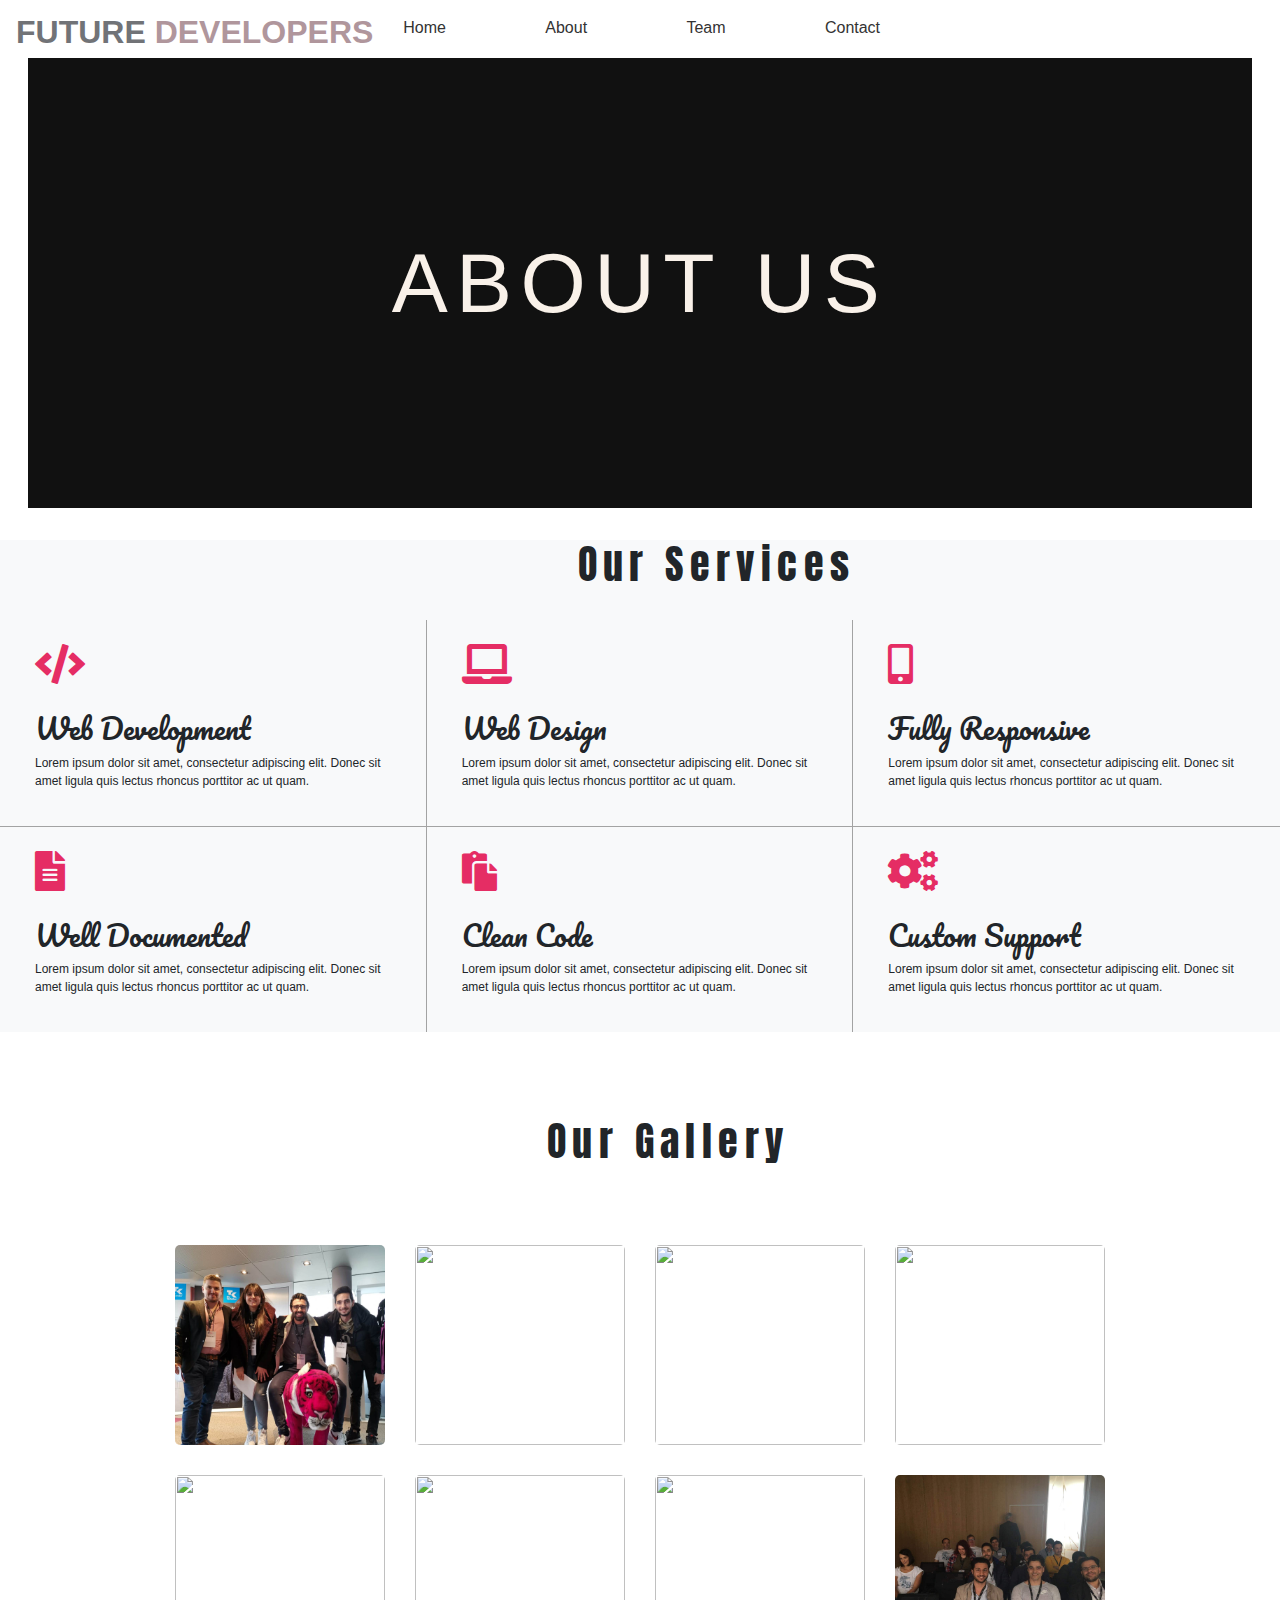
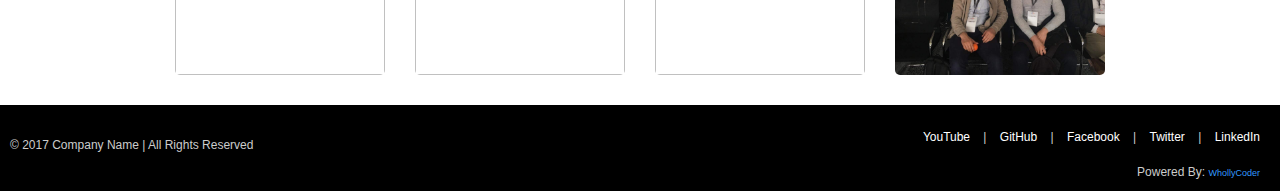
==== commit 67220206: "last1" ====
--- a/about.html
+++ b/about.html
@@ -15,14 +15,14 @@
             integrity="sha384-ggOyR0iXCbMQv3Xipma34MD+dH/1fQ784/j6cY/iJTQUOhcWr7x9JvoRxT2MZw1T" crossorigin="anonymous">
             <link rel="stylesheet" href="important-Links/jquery.fancybox.min.css" media="screen">
       <link rel="stylesheet" type="text/css" media="screen" href="main.css">
-      <script src="main.js"></script>
+      
 </head>
 
 <body>
       <nav>
             <ul style="background-color:#ffff">
                   <li>
-                        <p class="logo" style="top:-1.5rem">
+                        <p class="logo" >
                               <span>FUTURE </span> DEVELOPERS</p>
                   </li>
                   <li><a href="./index.html">Home</a></li>
@@ -243,6 +243,7 @@
         <script src="./important-Links/bootstrap.min.js"></script>
         <script src="./New folder/Gallery Bootstrap/important-Links/jquery.fancybox.min.js"></script>
         <script src="./New folder/Gallery Bootstrap/main1.js"></script>
+        <script src="main.js"></script>
 </body>
 
 </html>